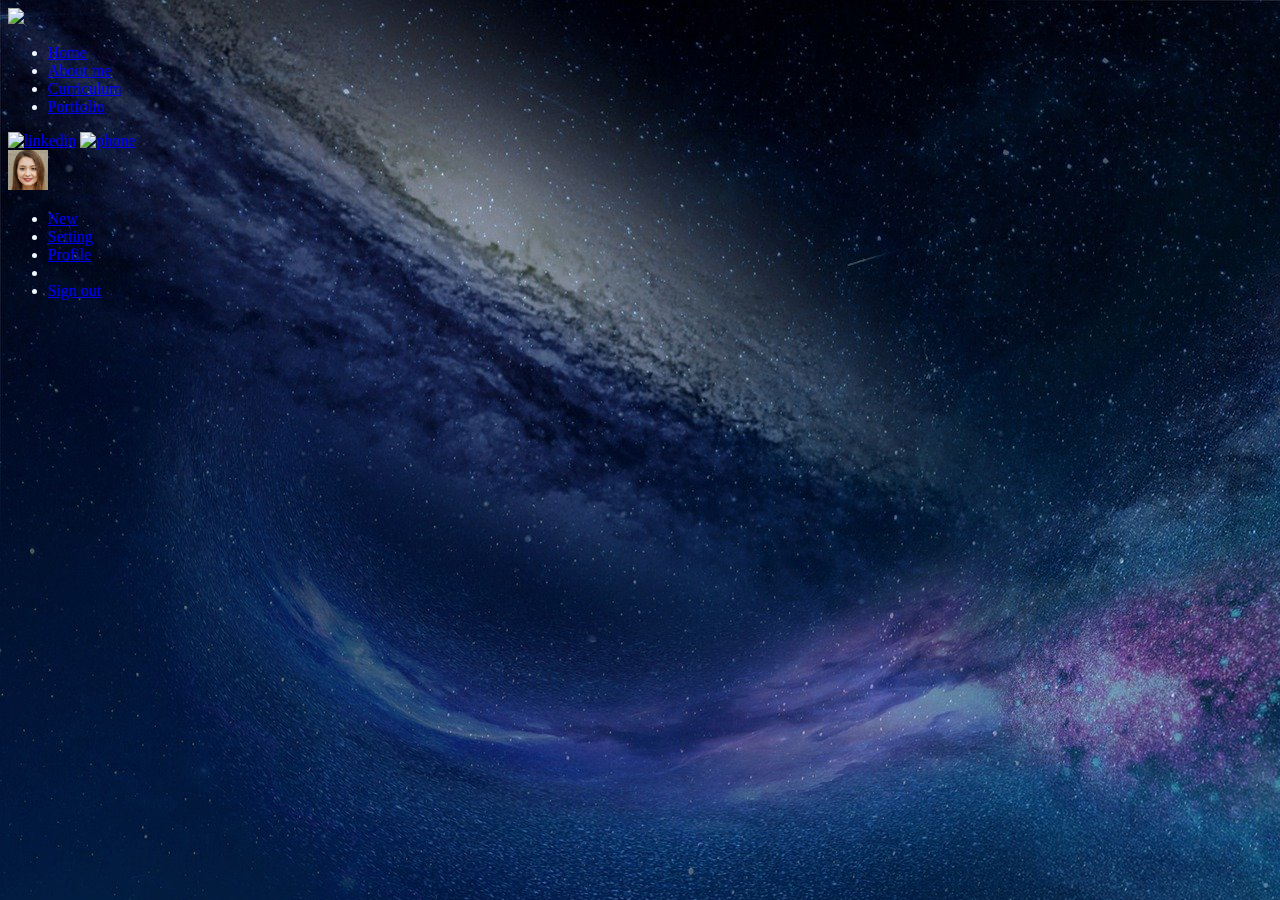
==== aboutMe.html @ 9fa2b27e "JSON" ====
<!DOCTYPE html>
<html lang="en">
<head>
    <meta charset="UTF-8">
    <meta http-equiv="X-UA-Compatible" content="IE=edge">
    <meta name="viewport" content="width=device-width, initial-scale=1.0">
    <link href="https://cdn.jsdelivr.net/npm/bootstrap@5.3.0-alpha1/dist/css/bootstrap.min.css" rel="stylesheet" integrity="sha384-GLhlTQ8iRABdZLl6O3oVMWSktQOp6b7In1Zl3/Jr59b6EGGoI1aFkw7cmDA6j6gD" crossorigin="anonymous">
    <link rel="stylesheet" href="./styles/style.css">
    <title>Curriculum</title>
</head>

<body>
    <div class="">
        <div class="d-flex flex-wrap align-items-center justify-center m-2 justify-content-center justify-content-lg-start">
            <a href="/" class="d-flex -flex-wrap align-items-center mb-2 mb-lg-0 text-dark text-decoration-none">
                <img src="https://cdn-icons-png.flaticon.com/512/6422/6422889.png" class="bi me-2" width="40" role="logo" aria-label="music-logo">
            </a>

            <ul class="nav col-12 col-lg-auto me-lg-auto mb-2 justify-content-center mb-md-0">
                <li><a href="./index.html" class="navegacion nav-link px-2 link-light">Home</a></li>
                <li><a href="#" class="navegacion nav-link px-2 link-light" id="aboutMe">About me</a></li>
                <li><a href="./curriculum.html" class="navegacion nav-link px-2 link-light">Curriculum</a></li>
                <li><a href="./portfolio.html" class="navegacion nav-link px-2 link-light">Portfolio</a></li>
            </ul>

            <div class="dropdown text-end">
                <a href="https://ar.linkedin.com" target="_blank" class="p-2"><img src="./Images/linkedin.png" alt="linkedin"></a>
                <a href="#" class="p-2"><img src="./Images/mobile_phone_14388.png" alt="phone"></a>
                <!-- <a href="https://www.twitter.com" target="_blank" class="p-2"><img src="./Images/twitter.png" alt="twitter"></a> -->
                <i class="fa-brands fa-square-twitter"></i>
            </div>

            <div class="dropdown text-end p-3">
                <a href="#" class="d-block link-dark text-decoration-none dropdown-toggle" data-bs-toggle="dropdown" aria-expanded="false">
                    <img class="rounded-circle" src="./images/profile.png" alt="profile" width="40" height="40">
                </a>

                <ul class="dropdown-menu text-small">
                    <li><a class="dropdown-item" href="#">New</a></li>
                    <li><a class="dropdown-item" href="#">Setting</a></li>
                    <li><a class="dropdown-item" href="#">Profile</a></li>
                    <li><a class="dropdown-divider"></a></li>
                    <li><a class="dropdown-item" href="#">Sign out</a></li>
                </ul>
            </div>
        </div>
    </div>

        <div id="contenedor" class="container">
            

        </div>
    
    <script src="./scripts/script.js"></script>
    <script src="https://cdn.jsdelivr.net/npm/bootstrap@5.3.0-alpha1/dist/js/bootstrap.bundle.min.js" integrity="sha384-w76AqPfDkMBDXo30jS1Sgez6pr3x5MlQ1ZAGC+nuZB+EYdgRZgiwxhTBTkF7CXvN" crossorigin="anonymous"></script>
</body>
</html>
---- styles/style.css ----
* {
  box-sizing: border-box;
}

body {
    background-image: url("../images/space.jpg");
    background-color: transparent;
    background-attachment: fixed;
    color: aliceblue;
  }

  #profile {
    width: 32px;
  }

  h1 {
    color: aliceblue;
    font-size: 8rem;
  }

  #contenedor {
    flex-wrap: wrap;
  }
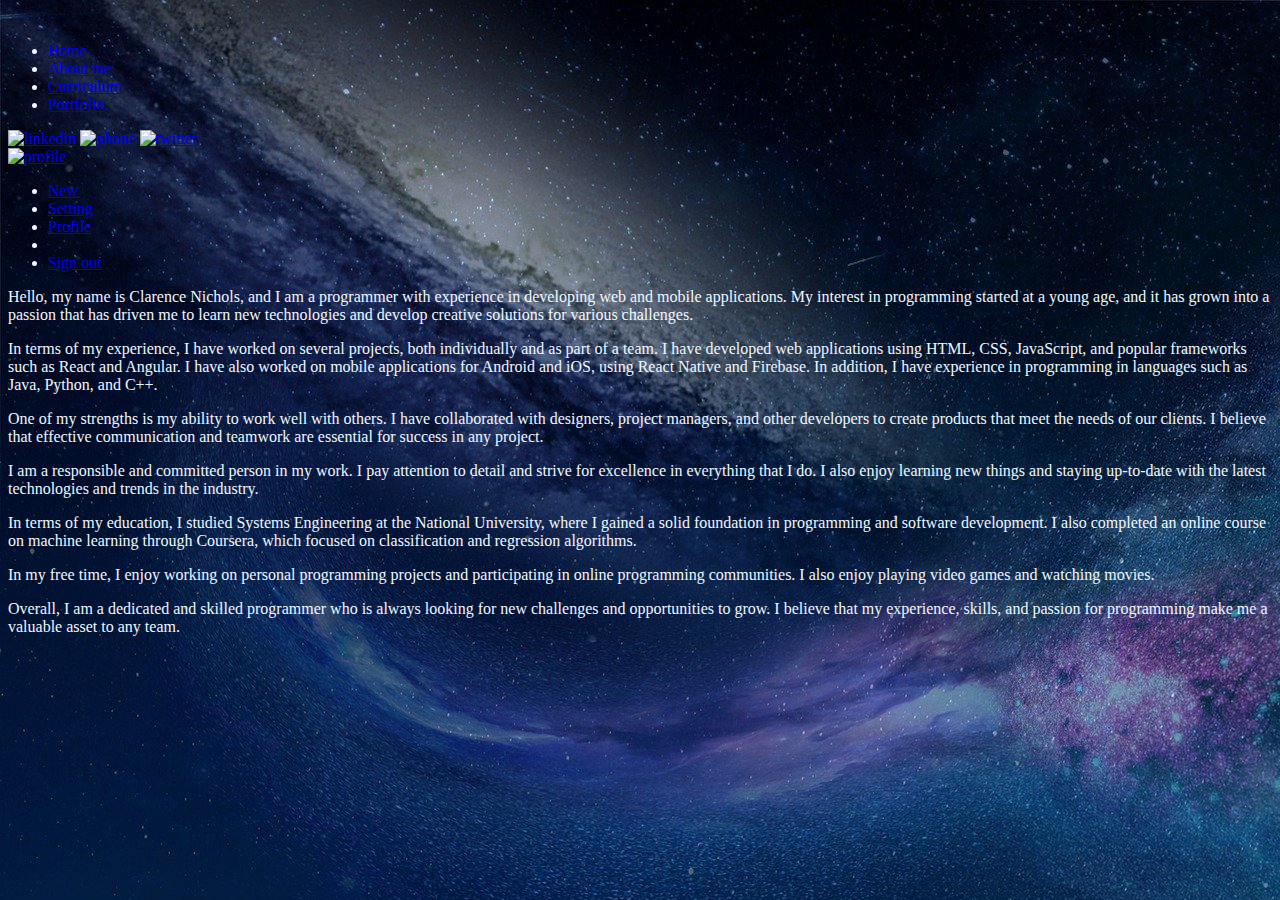
==== commit 9112f69c: "About me y json" ====
--- a/aboutMe.html
+++ b/aboutMe.html
@@ -12,12 +12,12 @@
 <body>
     <div class="">
         <div class="d-flex flex-wrap align-items-center justify-center m-2 justify-content-center justify-content-lg-start">
-            <a href="/" class="d-flex -flex-wrap align-items-center mb-2 mb-lg-0 text-dark text-decoration-none">
-                <img src="https://cdn-icons-png.flaticon.com/512/6422/6422889.png" class="bi me-2" width="40" role="logo" aria-label="music-logo">
+            <a href="./home.html" class="d-flex -flex-wrap align-items-center mb-2 mb-lg-0 text-dark text-decoration-none">
+                <img src="" class="bi me-2" width="40" role="logo" aria-label="">
             </a>
 
             <ul class="nav col-12 col-lg-auto me-lg-auto mb-2 justify-content-center mb-md-0">
-                <li><a href="./index.html" class="navegacion nav-link px-2 link-light">Home</a></li>
+                <li><a href="./home.html" class="navegacion nav-link px-2 link-light">Home</a></li>
                 <li><a href="#" class="navegacion nav-link px-2 link-light" id="aboutMe">About me</a></li>
                 <li><a href="./curriculum.html" class="navegacion nav-link px-2 link-light">Curriculum</a></li>
                 <li><a href="./portfolio.html" class="navegacion nav-link px-2 link-light">Portfolio</a></li>
@@ -26,13 +26,12 @@
             <div class="dropdown text-end">
                 <a href="https://ar.linkedin.com" target="_blank" class="p-2"><img src="./Images/linkedin.png" alt="linkedin"></a>
                 <a href="#" class="p-2"><img src="./Images/mobile_phone_14388.png" alt="phone"></a>
-                <!-- <a href="https://www.twitter.com" target="_blank" class="p-2"><img src="./Images/twitter.png" alt="twitter"></a> -->
-                <i class="fa-brands fa-square-twitter"></i>
+                <a href="https://www.twitter.com" target="_blank" class="p-2"><img src="./Images/twitter.png" alt="twitter"></a>
             </div>
 
             <div class="dropdown text-end p-3">
                 <a href="#" class="d-block link-dark text-decoration-none dropdown-toggle" data-bs-toggle="dropdown" aria-expanded="false">
-                    <img class="rounded-circle" src="./images/profile.png" alt="profile" width="40" height="40">
+                    <img id="nav-img-profile"class="rounded-circle" src="" alt="profile" width="40" height="40">
                 </a>
 
                 <ul class="dropdown-menu text-small">
@@ -46,12 +45,11 @@
         </div>
     </div>
 
-        <div id="contenedor" class="container">
-            
+        <div id="content" class="container">
 
         </div>
     
-    <script src="./scripts/script.js"></script>
+    <script src="./scripts/about_me.js"></script>
     <script src="https://cdn.jsdelivr.net/npm/bootstrap@5.3.0-alpha1/dist/js/bootstrap.bundle.min.js" integrity="sha384-w76AqPfDkMBDXo30jS1Sgez6pr3x5MlQ1ZAGC+nuZB+EYdgRZgiwxhTBTkF7CXvN" crossorigin="anonymous"></script>
 </body>
 </html>--- a/styles/style.css
+++ b/styles/style.css
@@ -22,3 +22,6 @@
     flex-wrap: wrap;
   }
 
+#profile {
+  display: inline;
+}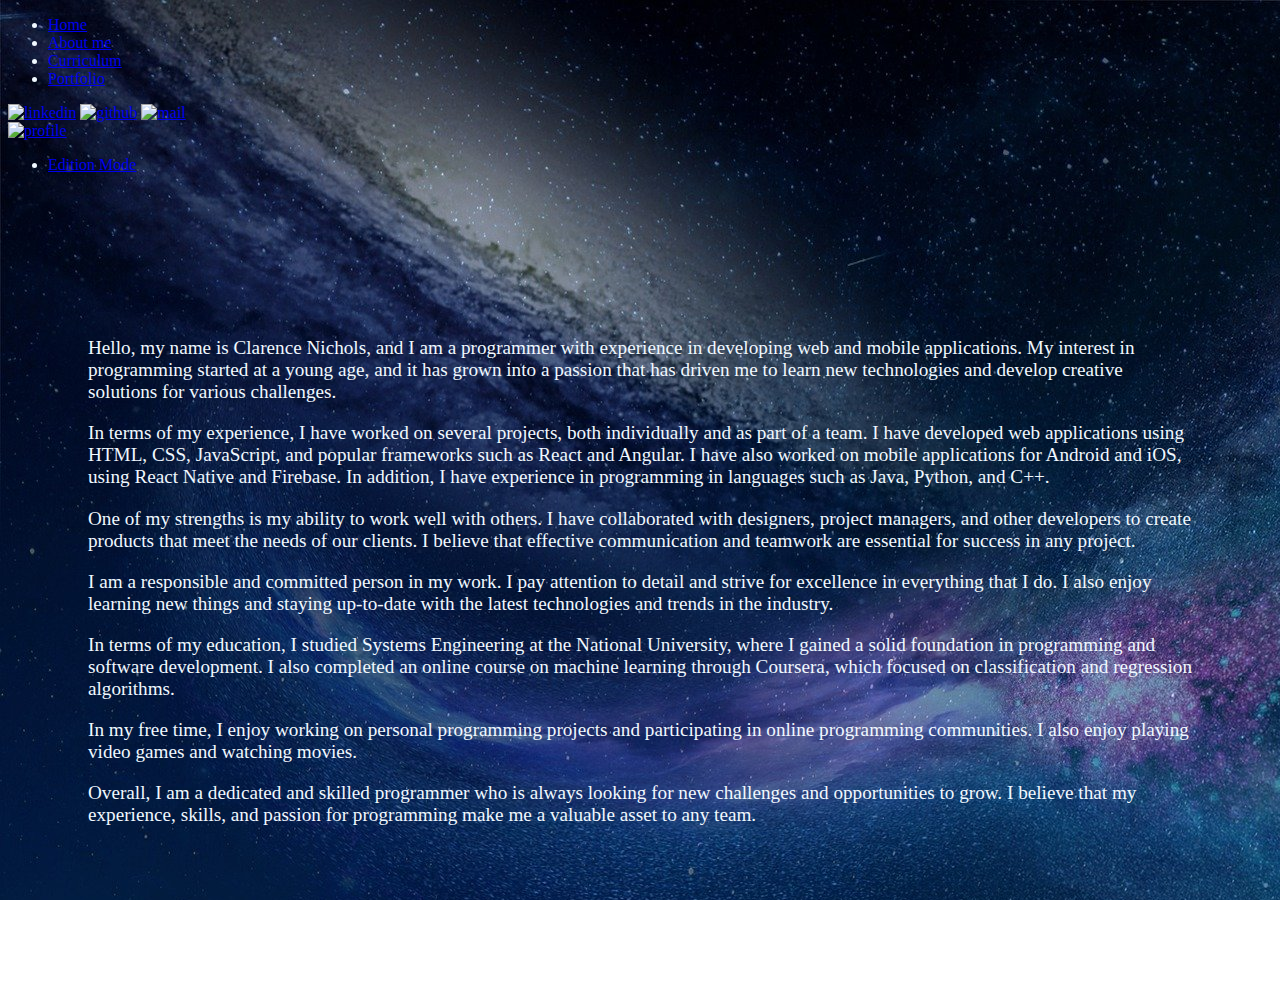
==== commit ebcc6bdf: "Correcciones generales" ====
--- a/aboutMe.html
+++ b/aboutMe.html
@@ -6,15 +6,13 @@
     <meta name="viewport" content="width=device-width, initial-scale=1.0">
     <link href="https://cdn.jsdelivr.net/npm/bootstrap@5.3.0-alpha1/dist/css/bootstrap.min.css" rel="stylesheet" integrity="sha384-GLhlTQ8iRABdZLl6O3oVMWSktQOp6b7In1Zl3/Jr59b6EGGoI1aFkw7cmDA6j6gD" crossorigin="anonymous">
     <link rel="stylesheet" href="./styles/style.css">
-    <title>Curriculum</title>
+    <link rel="shortcut icon" href="./images/Personnel.ico" type="image/x-icon">    
+    <title>About Me</title>
 </head>
 
 <body>
     <div class="">
         <div class="d-flex flex-wrap align-items-center justify-center m-2 justify-content-center justify-content-lg-start">
-            <a href="./home.html" class="d-flex -flex-wrap align-items-center mb-2 mb-lg-0 text-dark text-decoration-none">
-                <img src="" class="bi me-2" width="40" role="logo" aria-label="">
-            </a>
 
             <ul class="nav col-12 col-lg-auto me-lg-auto mb-2 justify-content-center mb-md-0">
                 <li><a href="./home.html" class="navegacion nav-link px-2 link-light">Home</a></li>
@@ -25,8 +23,8 @@
 
             <div class="dropdown text-end">
                 <a href="https://ar.linkedin.com" target="_blank" class="p-2"><img src="./Images/linkedin.png" alt="linkedin"></a>
-                <a href="#" class="p-2"><img src="./Images/mobile_phone_14388.png" alt="phone"></a>
-                <a href="https://www.twitter.com" target="_blank" class="p-2"><img src="./Images/twitter.png" alt="twitter"></a>
+                <a href="https://github.com/" class="p-2"><img src="./Images/github.png" alt="github"></a>
+                <a href="mailto:clarence.nichols@example.com" class="p-2"><img src="./Images/mail.png" alt="mail"></a>
             </div>
 
             <div class="dropdown text-end p-3">
@@ -35,17 +33,13 @@
                 </a>
 
                 <ul class="dropdown-menu text-small">
-                    <li><a class="dropdown-item" href="#">New</a></li>
-                    <li><a class="dropdown-item" href="#">Setting</a></li>
-                    <li><a class="dropdown-item" href="#">Profile</a></li>
-                    <li><a class="dropdown-divider"></a></li>
-                    <li><a class="dropdown-item" href="#">Sign out</a></li>
+                    <li><a class="dropdown-item" href="#" id="edition">Edition Mode</a></li>
                 </ul>
             </div>
         </div>
     </div>
 
-        <div id="content" class="container">
+        <div id="about" class="container">
 
         </div>
     
--- a/styles/style.css
+++ b/styles/style.css
@@ -24,4 +24,126 @@
 
 #profile {
   display: inline;
-}+}
+
+.card {
+  background-color: transparent;
+  box-sizing: content-box;
+  width: 30rem;
+  display: flex;
+  flex-direction: column;
+}
+
+.card a {
+  text-decoration: none;
+}
+
+#portfolio {
+  display: flex;
+  flex-wrap: wrap;
+  column-gap: 2rem;
+  row-gap: 6rem;
+  justify-content: space-evenly;
+  margin: 4rem;
+}
+
+.card-image {
+  margin-bottom: 1rem;
+  width: 100%;
+  border-radius: 5px;
+  border: solid 1px rgb(150, 220, 248);
+}
+
+.card:hover {
+  width: 32rem;
+}
+
+.card-content {
+  display: flex;
+  flex-direction: column;
+  align-items: center;
+  color: white;
+}
+
+.button_float {
+  float: right;
+  margin: 0 !important;
+}
+
+.button_edition:hover {
+  font-size: large;
+}
+
+.button_edition {
+  color: white;
+  background-color: transparent;
+  border: 1px solid white;
+  border-radius: 5px;
+  margin-left: 5px !important;
+}
+
+.hidden {
+  display: none;
+}
+
+#summary, #profile, #contact, #education, #experience, #skills, #languages {
+  padding: 1rem 0;
+}
+
+#contact ul {
+  list-style: none;
+  margin-left: 0;
+  padding-left: 0;
+}
+
+
+#profile-img {
+  width: 200px;
+  margin: 1rem;
+}
+
+#about {
+  padding: 8rem 5rem;
+  font-size: larger;
+}
+
+#home {
+  padding: 8rem 5rem;
+}
+
+textarea {
+  width: 98%;
+}
+
+#contact label {
+  width: 5em;
+}
+
+#education label {
+  width: 10rem;
+}
+
+#education>div, #experience>div {
+  margin: 2rem 0rem;
+  padding-left: 3rem;
+}
+
+#confirm {
+  margin-bottom: 3rem !important;
+}
+
+
+@media only screen and (max-width: 990px) {
+
+  #about {
+    padding: 3rem 1rem;
+  }
+}
+
+@media only screen and (max-width: 768px) {
+
+  h1 {
+    font-size: 5rem;
+  }
+
+}
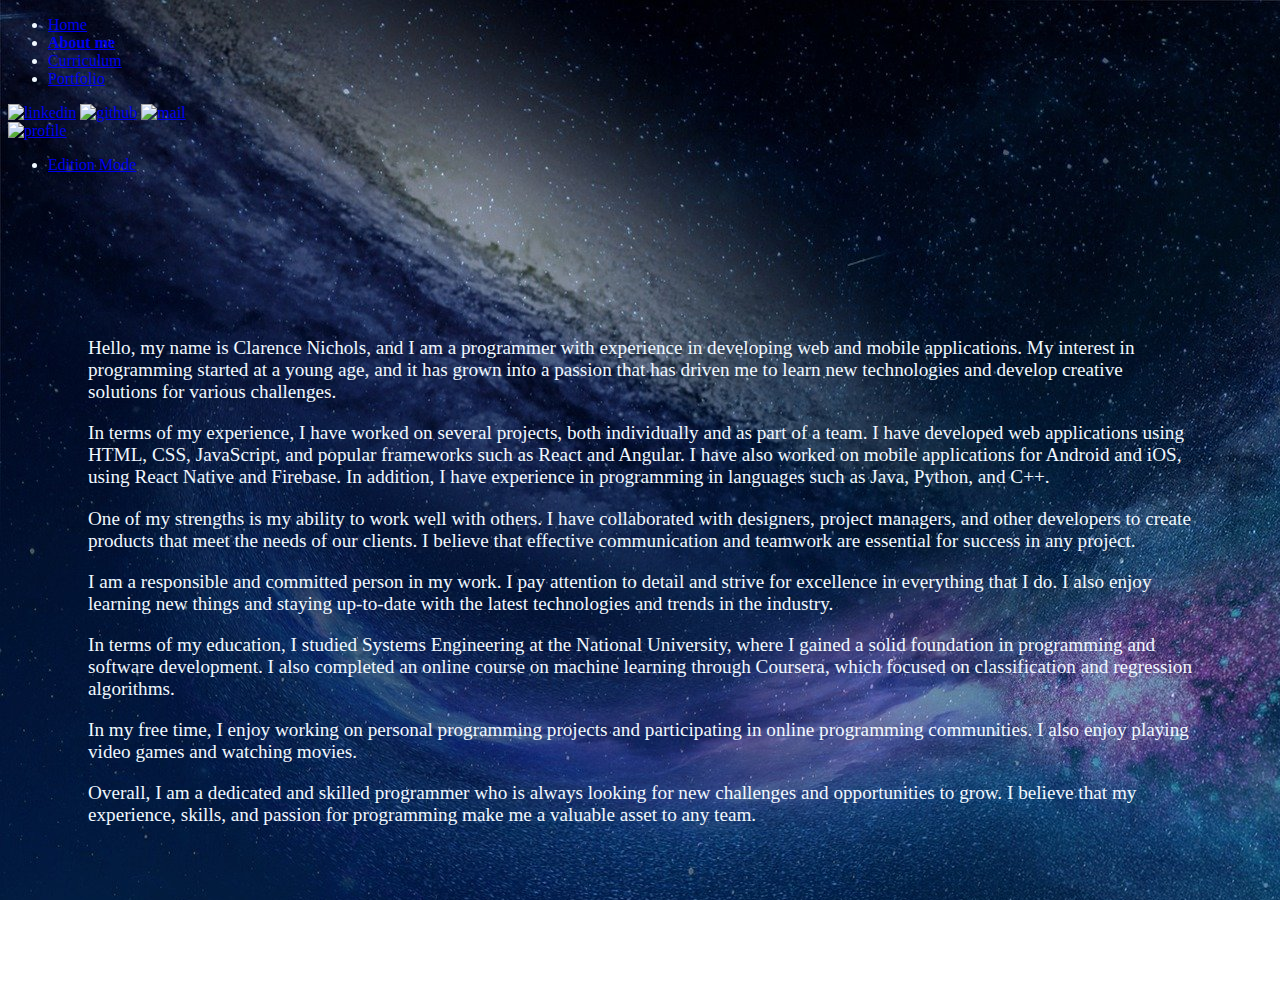
==== commit b1496e25: "Correcciones al nav" ====
--- a/aboutMe.html
+++ b/aboutMe.html
@@ -11,24 +11,24 @@
 </head>
 
 <body>
-    <div class="">
+    <div>
         <div class="d-flex flex-wrap align-items-center justify-center m-2 justify-content-center justify-content-lg-start">
 
             <ul class="nav col-12 col-lg-auto me-lg-auto mb-2 justify-content-center mb-md-0">
-                <li><a href="./home.html" class="navegacion nav-link px-2 link-light">Home</a></li>
-                <li><a href="#" class="navegacion nav-link px-2 link-light" id="aboutMe">About me</a></li>
+                <li><a href="./index.html" class="navegacion nav-link px-2 link-light">Home</a></li>
+                <li><a href="#" class="navegacion nav-link px-2 link-light active">About me</a></li>
                 <li><a href="./curriculum.html" class="navegacion nav-link px-2 link-light">Curriculum</a></li>
                 <li><a href="./portfolio.html" class="navegacion nav-link px-2 link-light">Portfolio</a></li>
             </ul>
 
             <div class="dropdown text-end">
-                <a href="https://ar.linkedin.com" target="_blank" class="p-2"><img src="./Images/linkedin.png" alt="linkedin"></a>
-                <a href="https://github.com/" class="p-2"><img src="./Images/github.png" alt="github"></a>
-                <a href="mailto:clarence.nichols@example.com" class="p-2"><img src="./Images/mail.png" alt="mail"></a>
+                <a href="https://ar.linkedin.com" target="_blank" class="p-2"><img src="https://cdn.icon-icons.com/icons2/2429/PNG/512/linkedin_logo_icon_147268.png" alt="linkedin" width="32"></a>
+                <a href="https://github.com/" class="p-2"><img src="https://cdn.icon-icons.com/icons2/2429/PNG/512/github_logo_icon_147285.png" alt="github" width="32"></a>
+                <a href="mailto:clarence.nichols@example.com" class="p-2"><img src="https://cdn.icon-icons.com/icons2/1154/PNG/512/1486564396-mail_81524.png" alt="mail" width="32"></a>
             </div>
 
             <div class="dropdown text-end p-3">
-                <a href="#" class="d-block link-dark text-decoration-none dropdown-toggle" data-bs-toggle="dropdown" aria-expanded="false">
+                <a href="#" class="d-block link-light text-decoration-none dropdown-toggle" data-bs-toggle="dropdown" aria-expanded="false">
                     <img id="nav-img-profile"class="rounded-circle" src="" alt="profile" width="40" height="40">
                 </a>
 
--- a/styles/style.css
+++ b/styles/style.css
@@ -132,6 +132,10 @@
   margin-bottom: 3rem !important;
 }
 
+.active {
+  font-weight: bold;
+}
+
 
 @media only screen and (max-width: 990px) {
 
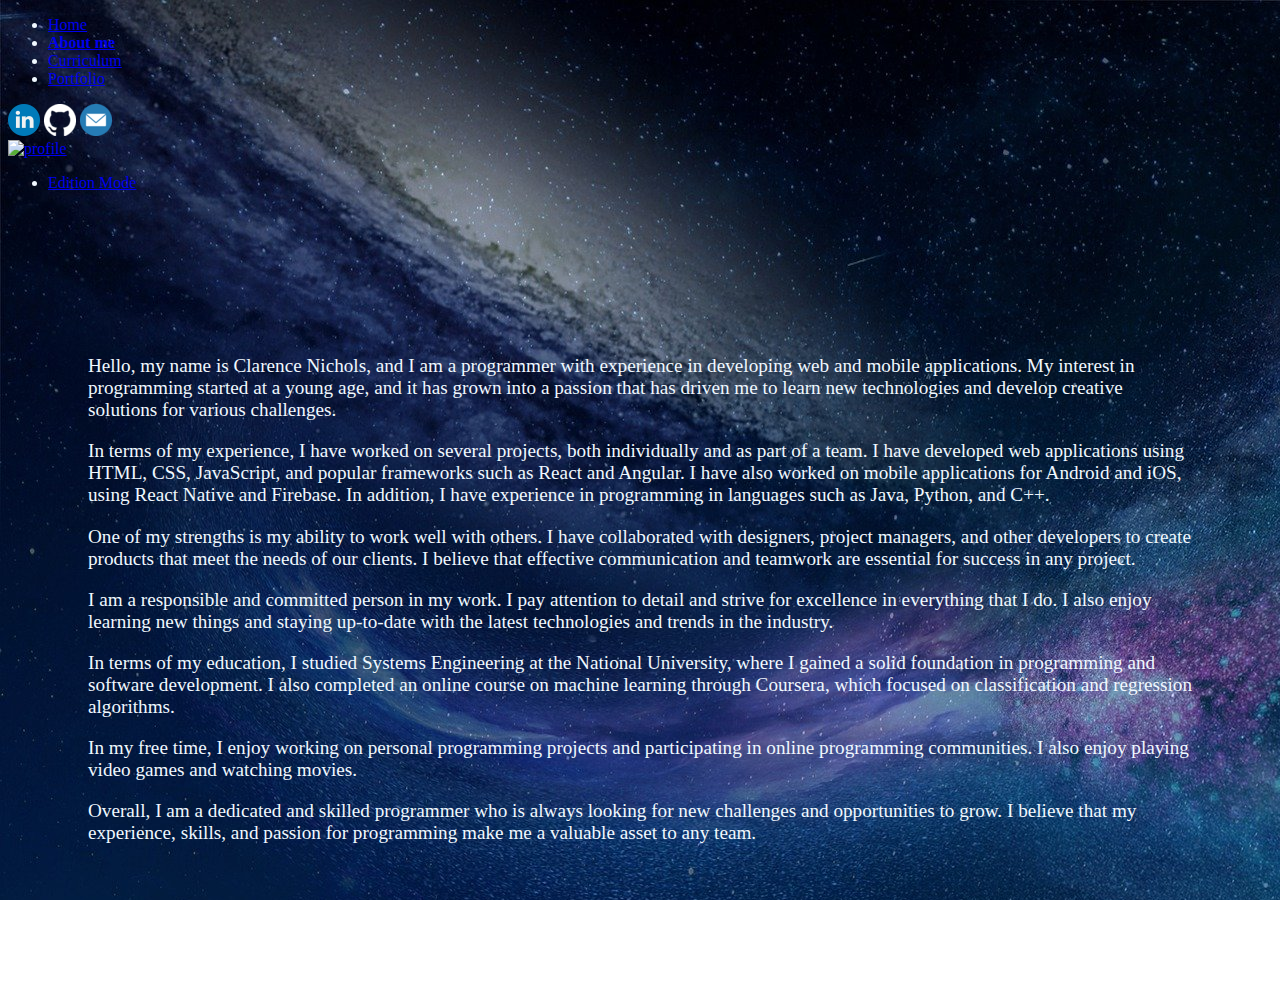
==== commit a781ae8b: "links" ====
--- a/aboutMe.html
+++ b/aboutMe.html
@@ -22,9 +22,9 @@
             </ul>
 
             <div class="dropdown text-end">
-                <a href="https://ar.linkedin.com" target="_blank" class="p-2"><img src="https://cdn.icon-icons.com/icons2/2429/PNG/512/linkedin_logo_icon_147268.png" alt="linkedin" width="32"></a>
-                <a href="https://github.com/" class="p-2"><img src="https://cdn.icon-icons.com/icons2/2429/PNG/512/github_logo_icon_147285.png" alt="github" width="32"></a>
-                <a href="mailto:clarence.nichols@example.com" class="p-2"><img src="https://cdn.icon-icons.com/icons2/1154/PNG/512/1486564396-mail_81524.png" alt="mail" width="32"></a>
+                <a href="https://ar.linkedin.com" target="_blank" class="p-2"><img src="./images/linkedin.png" alt="linkedin" width="32"></a>
+                <a href="https://github.com/" class="p-2"><img src="./images/github.png" alt="github" width="32"></a>
+                <a href="mailto:clarence.nichols@example.com" class="p-2"><img src="./images/mail.png" alt="mail" width="32"></a>
             </div>
 
             <div class="dropdown text-end p-3">
